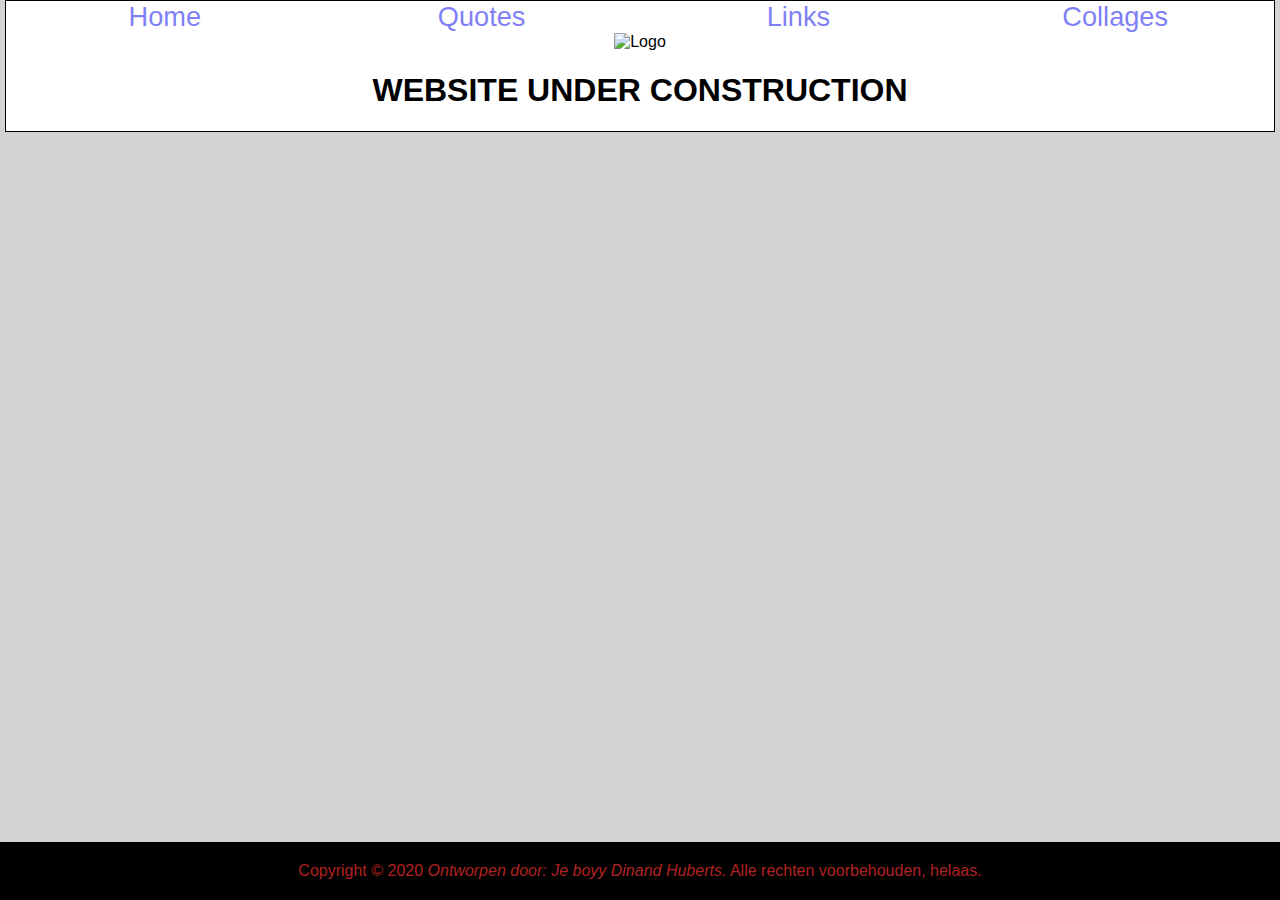
==== index.html @ 8b931206 "Add files via upload" ====
<!DOCTYPE html>
<html lang="en">

<head>
    <meta name = "robots" content="all">
    <meta name = "language" content="Dutch">
    <meta name = "author" content="Dinand Huberts">
    <meta name = "description" content="Baulosite">
    <meta name = "keywords" content="Baulo, site, Baulosite">
    <meta name = "copyright" content="copyright">
    <meta http-equiv = "Content-Type">
    <meta content = "text/html">
    <meta charset = UTF-8>
    <link rel = "stylesheet" href = "styles.css">
    <title>Home</title>
</head>
<body>

<!--navigatie-->
<nav>
    <ul>
        <li><a href="index.html">Home</a></li>
        <li><a href="quotes.html">Quotes</a></li>
        <li><a href="links.html">Links</a></li>
        <li><a href="collages.html">Collages</a></li>
    </ul>
</nav>

<div id= "logo">
    <img width=100% height="175" src="images/WidePutin.jpg" alt="Logo">
    <a href="index.html"></a>
</div>
<h1>WEBSITE UNDER CONSTRUCTION</h1>

</body>

<footer>
    <p>Copyright &copy; 2020 <i>Ontworpen door: Je boyy Dinand Huberts.</i>
        Alle rechten voorbehouden, helaas.</p>
</footer>

</html>
---- styles.css ----
html {
    height: 100%;
    width: 100%;
    background-color: lightgray;
    overflow: auto;
}

body {
    width: 99%;
    margin-top: 0;
    margin-left: auto;
    margin-right: auto;
    margin-bottom: 1%;
    border: 1px solid;
    overflow: inherit;
    background-color: #fff;
    text-align: center;
    font-family: Verdana, Arial, sans-serif;
    color: #000;
    font-size: 16px;
    font-style: normal;
}

h3 {
    margin: 0;
    box-shadow: 4px 4px 10px rgba(0, 0, 0, 0.5);
}

nav {
    width: 100%;
}

nav ul {
    text-align: center;
    margin: 0 0 0 0;
    padding-left: 0;
}

nav ul li {
    list-style-type: none;
}

nav ul li {
    width: 25%;
    background-color: darkcyan);
    float: left;
}

a {
    text-decoration: none;
}

nav ul li a {
    font-size: 1.7rem;
    opacity: 0.5;
    filter: alpha(opacity=50)
}
nav ul li a:hover,
nav ul li a:focus {
    color: firebrick;
}
#logo {
    margin-top: 15px;
    padding-top: 0;
    background-image:jpg("Images/RadioGaGa.jpg");
    background-repeat: no-repeat;
    background-position: center;
}
#disc {
    border-radius: 50%;
    display: inline-block;
    opacity: 0.8;
    width: 400px;
    height: 400px;
    margin-top: 10%;
}
#disc {
    background-image: -moz-radial-gradient(
            45px 45px 45deg, circle cover, grey 0%, black 100%, black 95%);
    background-image: -webkit-radial-gradient(
            45px 45px, circle cover, grey, black);
    background-image: radial-gradient(
            45px 45px 45deg, circle cover, grey 0%, black 100%, black 95%);
}
/* standard */
@keyframes revolutie {
    from {
        transform: rotate(0deg);
    }
    to {
        transform: rotate(360deg);
    }
}
#disc {
    animation-name: revolutie;
    animation-duration: 3s;
    animation-iteration-count: infinite;
    animation-timing-function: linear;
}

#center {
    width: 105px;
    height: 105px;
    background: orange;
    position: relative;
    top: 37%;
    left: 37%;
    display: block;
    border: 0.5px solid #fff;
    border-radius: 50%;
}
#pager a {
    font-size: 3rem;
    font-weight: bolder;
    text-decoration: none;
    border-radius: 50%;
    box-shadow: 4px 4px 15px rgba(0, 0, 0, 0.8);
    padding-left: 10px;
    padding-right: 10px;
}
#pager a:hover {
    opacity: 0.7;
    filter: alpha(opacity=40);
    font-size: 3.2rem;
    background-image: linear-gradient(to bottom, hsl(0, 80%, 50%),
    #bada55);
}
#vorige {
    z-index: 1;
    margin-left: 10px;
    position: fixed;
    top: 45%;
    left: 4%;
}
#volgende {
    z-index: 1;
    margin-right: 10px;
    position: fixed;
    top: 45%;
    right: 4%;
}
footer {
    position: fixed;
    bottom: 0;
    right: 0;
    left: 0;
    margin: 0;
    float: left;
    text-align: center;
    width: 100%;
    padding-top: 20px;
    padding-bottom: 20px;
    background-color: black;
}
footer img {
    margin: 0;
    width: 4%;
}
footer p {
    margin: 0px;
    color: firebrick;
}
@media only screen and (max-width: 600px) {
    main
    {
        background-color: #D4808B;
    }
}
form {
    width: 100%;
    margin: 0;
    text-align: justify-all;
}
legend {
    font-size: 1.5em;
    font-weight: bold;
}
fieldset {
    border: solid 2px #009D22;
    width: 70%;
    margin: auto;
    border-radius: 2%;
    background-image: linear-gradient(to top, hsl(0, 80%, 50%), #bada55);
}
input,
select,
textarea {
    border: solid 1px rgb(0, 0, 0);
    margin: 5px;
    padding:5px 30px 5px 50px;
    width: 50%;
    text-align: center;
    font-size: 1em;
    border-radius: 5px;
}
input:focus,
textarea:focus {
    box-shadow: 6px 6px 10px #2eef1e;
}
select {
    width: 35%;
}
input[type=date]{
    width: 25%;
}
input[type=checkbox],
input[type=radio] {
    width: 4%;
}
input[type=submit]{
    background-color: #bada55;
    width: 43%;
    opacity: 0.4;
}
input[type=submit]:hover {
    opacity: 1;
    transition: opacity 0.5s linear;
}
#contact {
    margin-left: auto;
    margin-right: auto;
    width: 50%;
    text-align: justify;
    line-height: 1.6em;
}
#contact span {
    font-size: 1.3rem;
    letter-spacing: 5px;
    text-shadow: 2px 2px 4px #2eef1e;
    text-transform: uppercase;
}
input [type=submit]:hover {
    opacity: 1;
    transition: opacity 0.5s linear;
}
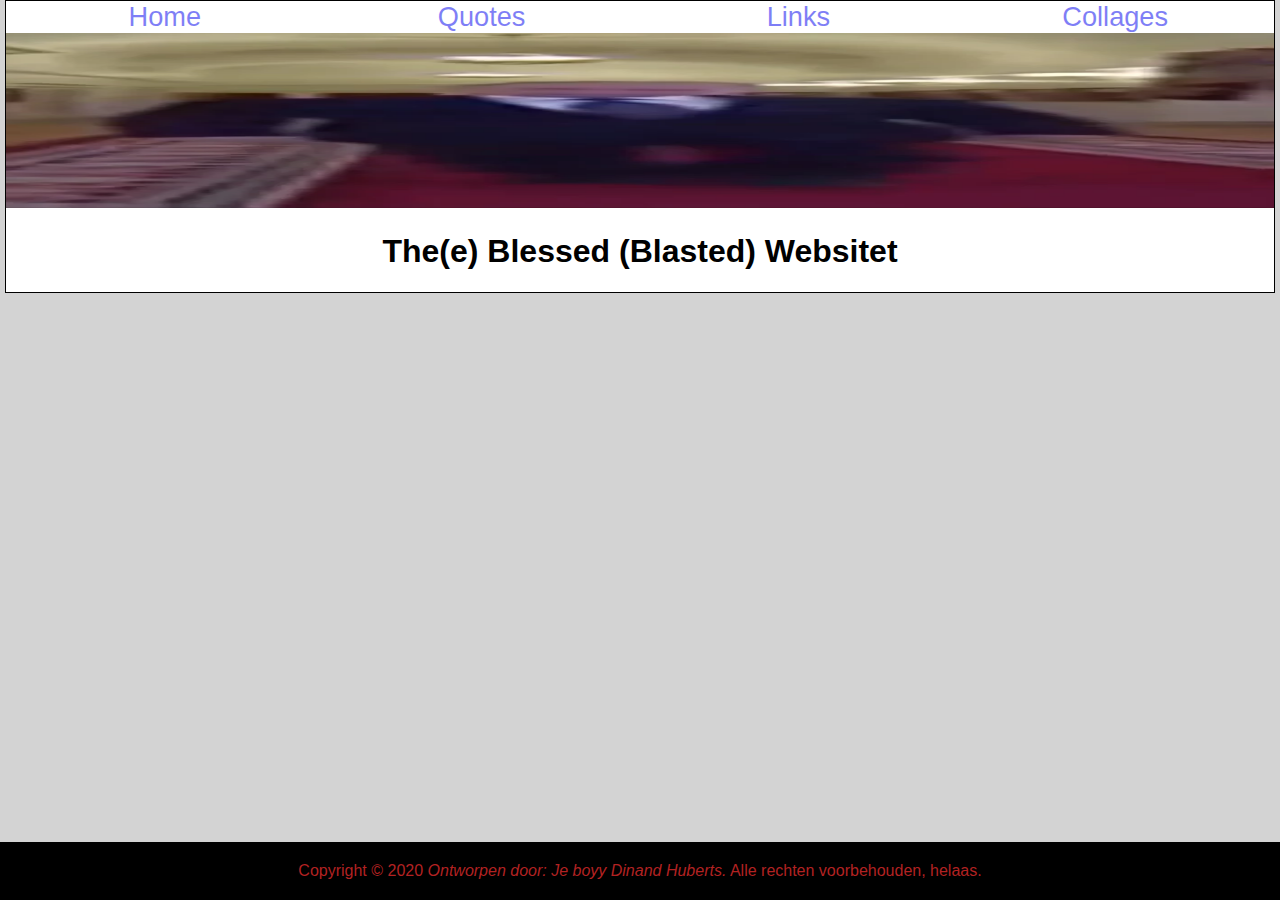
==== commit 32c82584: "Add files via upload" ====
--- a/index.html
+++ b/index.html
@@ -27,10 +27,13 @@
 </nav>
 
 <div id= "logo">
-    <img width=100% height="175" src="images/WidePutin.jpg" alt="Logo">
+    <img width=100% height="175" src="WidePutin.jpg" alt="Logo">
     <a href="index.html"></a>
 </div>
-<h1>WEBSITE UNDER CONSTRUCTION</h1>
+<h1>The(e) Blessed (Blasted) Websitet</h1>
+<p>
+
+</p>
 
 </body>
 
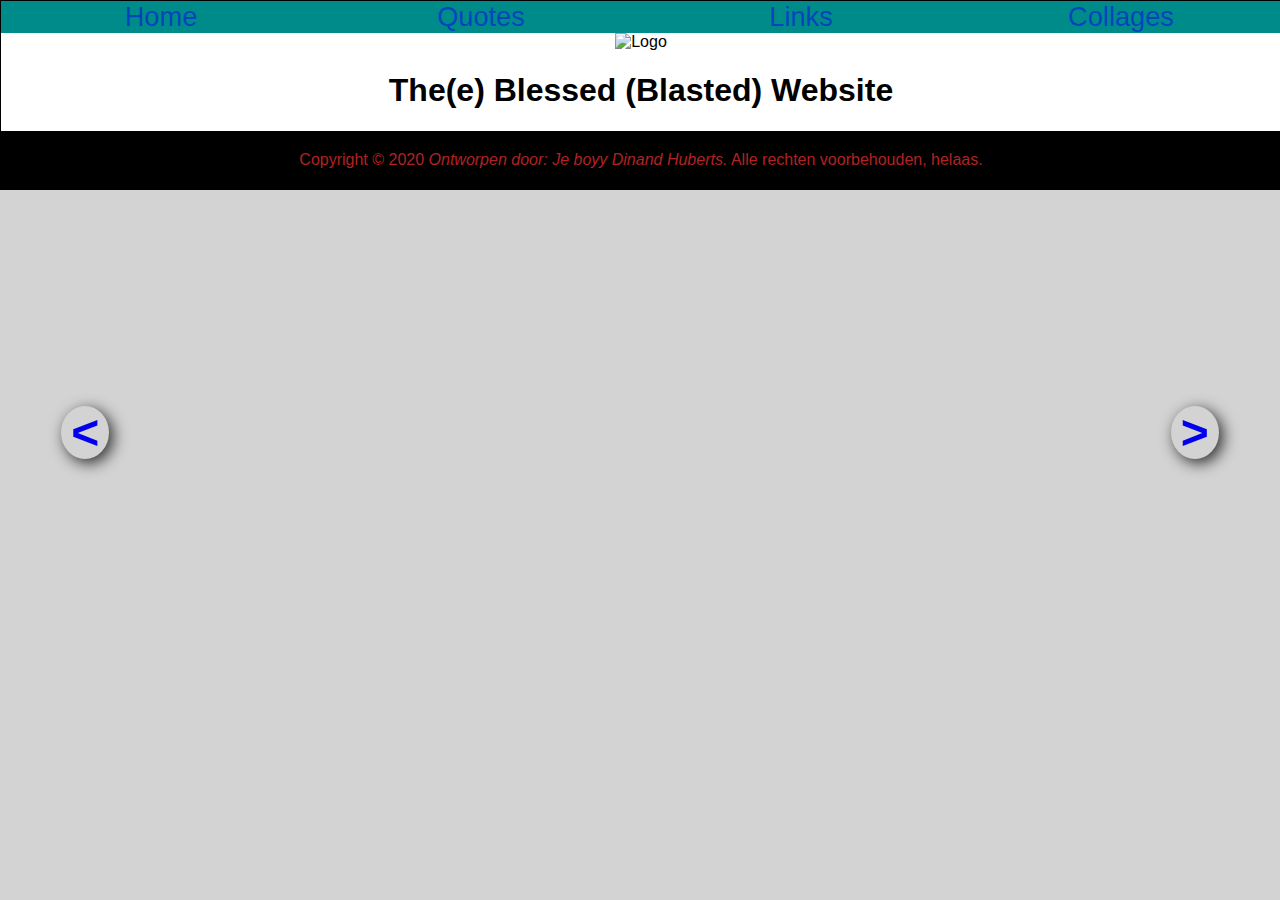
==== commit 7934fbce: "Add files via upload" ====
--- a/index.html
+++ b/index.html
@@ -26,11 +26,18 @@
     </ul>
 </nav>
 
+<div id= "pager">
+    <div id="vorige">
+        <a href="collages.html"><</a></div>
+    <div id="volgende">
+        <a href="quotes.html">&gt;</a></div>
+</div>
+
 <div id= "logo">
-    <img width=100% height="175" src="WidePutin.jpg" alt="Logo">
+    <img width=100% height="175" src="images/WidePutin.jpg" alt="Logo">
     <a href="index.html"></a>
 </div>
-<h1>The(e) Blessed (Blasted) Websitet</h1>
+<h1>The(e) Blessed (Blasted) Website</h1>
 <p>
 
 </p>
--- a/styles.css
+++ b/styles.css
@@ -6,11 +6,8 @@
 }
 
 body {
-    width: 99%;
-    margin-top: 0;
-    margin-left: auto;
-    margin-right: auto;
-    margin-bottom: 1%;
+    width: 100%;
+    margin: 0 auto 1%;
     border: 1px solid;
     overflow: inherit;
     background-color: #fff;
@@ -42,7 +39,7 @@
 
 nav ul li {
     width: 25%;
-    background-color: darkcyan);
+    background-color: darkcyan;);
     float: left;
 }
 
@@ -106,7 +103,7 @@
     top: 37%;
     left: 37%;
     display: block;
-    border: 0.5px solid #fff;
+    border: 1px solid #fff;
     border-radius: 50%;
 }
 #pager a {
@@ -140,7 +137,7 @@
     right: 4%;
 }
 footer {
-    position: fixed;
+    position: static;
     bottom: 0;
     right: 0;
     left: 0;
@@ -157,7 +154,7 @@
     width: 4%;
 }
 footer p {
-    margin: 0px;
+    margin: 0;
     color: firebrick;
 }
 @media only screen and (max-width: 600px) {
@@ -165,23 +162,9 @@
     {
         background-color: #D4808B;
     }
+
 }
-form {
-    width: 100%;
-    margin: 0;
-    text-align: justify-all;
-}
-legend {
-    font-size: 1.5em;
-    font-weight: bold;
-}
-fieldset {
-    border: solid 2px #009D22;
-    width: 70%;
-    margin: auto;
-    border-radius: 2%;
-    background-image: linear-gradient(to top, hsl(0, 80%, 50%), #bada55);
-}
+
 input,
 select,
 textarea {
@@ -200,36 +183,7 @@
 select {
     width: 35%;
 }
-input[type=date]{
-    width: 25%;
+
+#collage_1 {
+
 }
-input[type=checkbox],
-input[type=radio] {
-    width: 4%;
-}
-input[type=submit]{
-    background-color: #bada55;
-    width: 43%;
-    opacity: 0.4;
-}
-input[type=submit]:hover {
-    opacity: 1;
-    transition: opacity 0.5s linear;
-}
-#contact {
-    margin-left: auto;
-    margin-right: auto;
-    width: 50%;
-    text-align: justify;
-    line-height: 1.6em;
-}
-#contact span {
-    font-size: 1.3rem;
-    letter-spacing: 5px;
-    text-shadow: 2px 2px 4px #2eef1e;
-    text-transform: uppercase;
-}
-input [type=submit]:hover {
-    opacity: 1;
-    transition: opacity 0.5s linear;
-}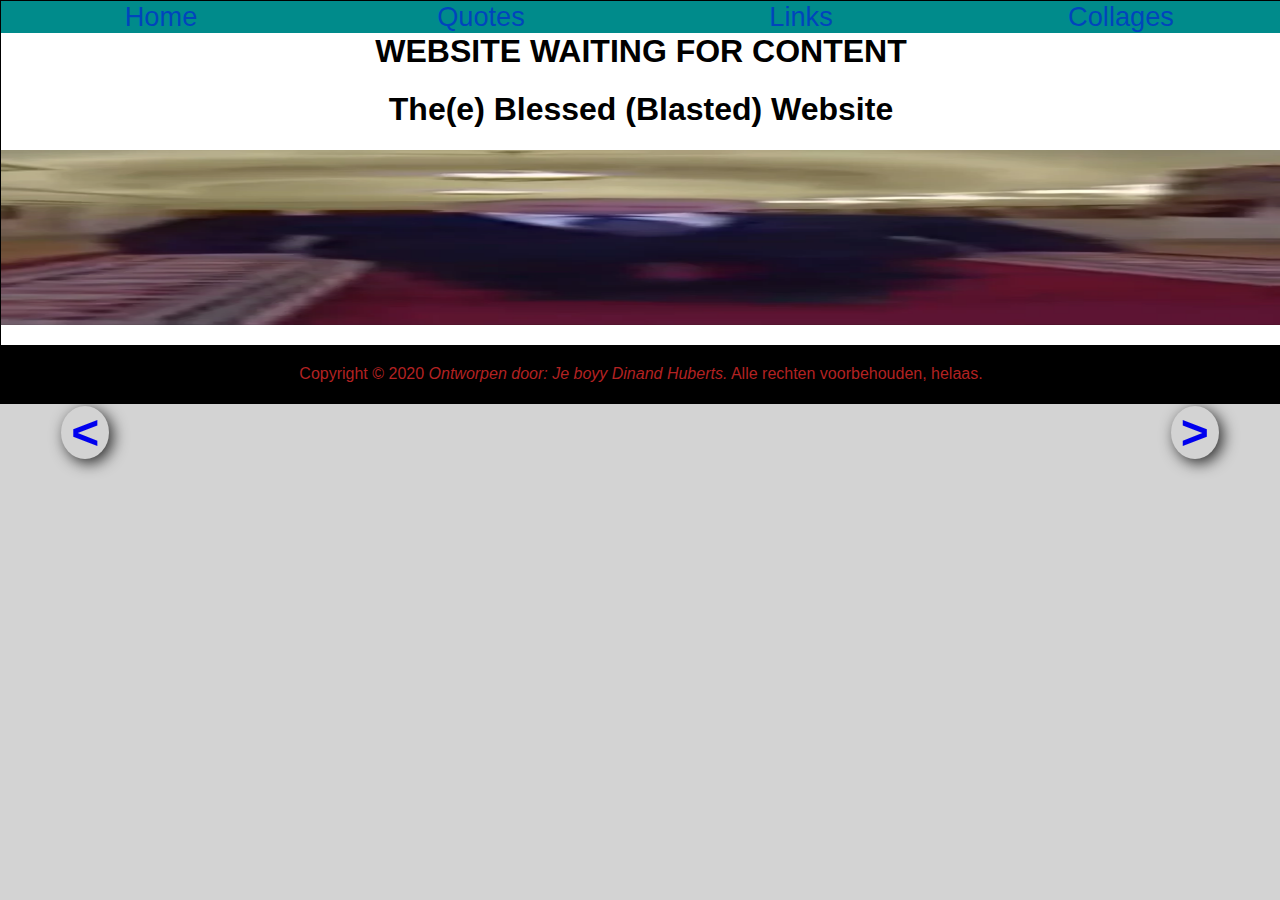
==== commit cf700d86: "Add files via upload" ====
--- a/index.html
+++ b/index.html
@@ -26,6 +26,8 @@
     </ul>
 </nav>
 
+
+
 <div id= "pager">
     <div id="vorige">
         <a href="collages.html"><</a></div>
@@ -33,13 +35,16 @@
         <a href="quotes.html">&gt;</a></div>
 </div>
 
+<div id="tekst1">
+    <h1>WEBSITE WAITING FOR CONTENT</h1>
+</div>
+<h1>The(e) Blessed (Blasted) Website</h1>
+
+<p>
 <div id= "logo">
-    <img width=100% height="175" src="images/WidePutin.jpg" alt="Logo">
+    <img width=100% height="175" src="WidePutin.jpg" alt="Logo">
     <a href="index.html"></a>
 </div>
-<h1>The(e) Blessed (Blasted) Website</h1>
-<p>
-
 </p>
 
 </body>
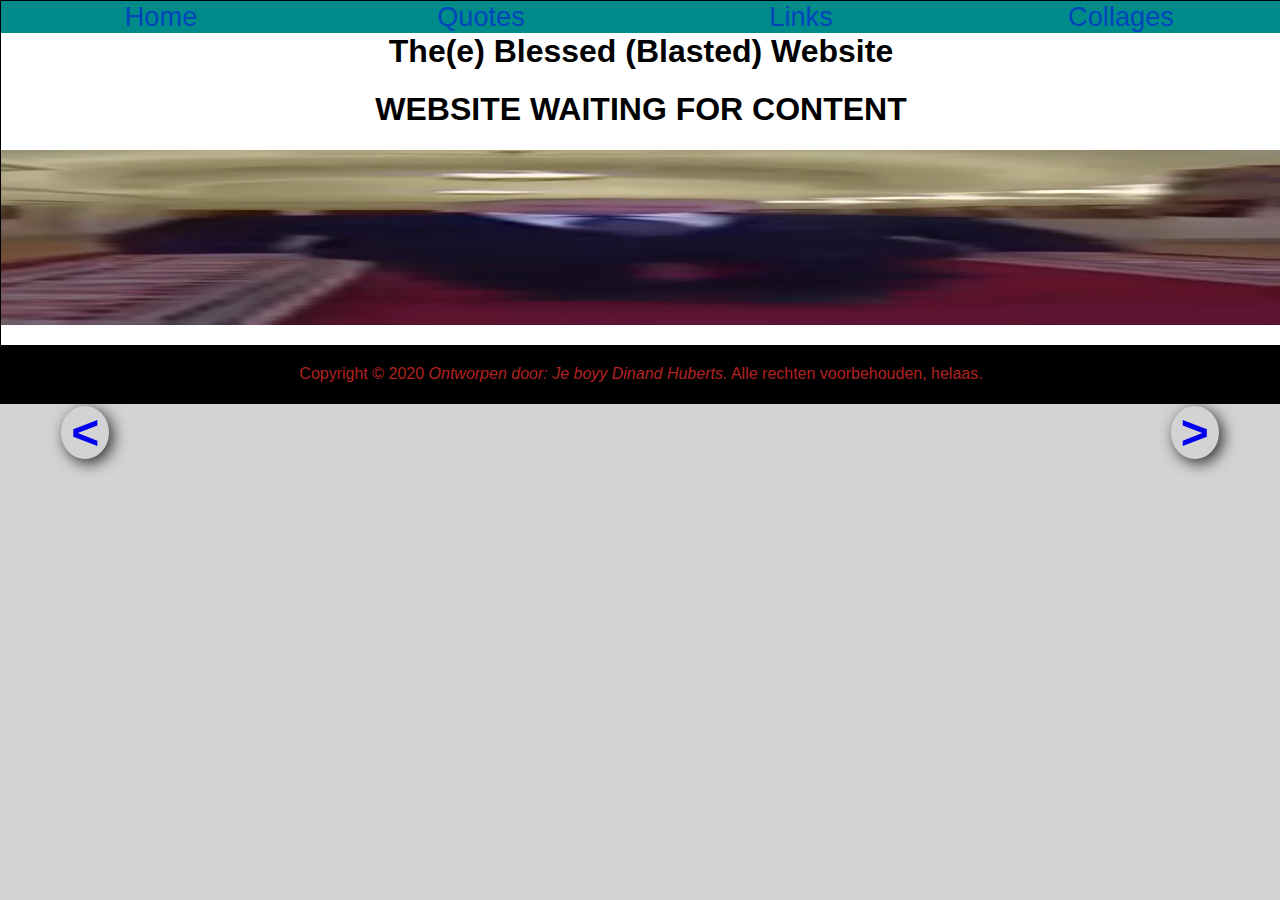
==== commit 2b37cc96: "Add files via upload" ====
--- a/index.html
+++ b/index.html
@@ -35,11 +35,11 @@
         <a href="quotes.html">&gt;</a></div>
 </div>
 
+<h1>The(e) Blessed (Blasted) Website</h1>
+
 <div id="tekst1">
     <h1>WEBSITE WAITING FOR CONTENT</h1>
 </div>
-<h1>The(e) Blessed (Blasted) Website</h1>
-
 <p>
 <div id= "logo">
     <img width=100% height="175" src="WidePutin.jpg" alt="Logo">
--- a/styles.css
+++ b/styles.css
@@ -184,6 +184,7 @@
     width: 35%;
 }
 
-#collage_1 {
-
-}
+#tekst1 {
+    text-decoration-color: deeppink;
+    mso-text-animation: sparkle;
+}